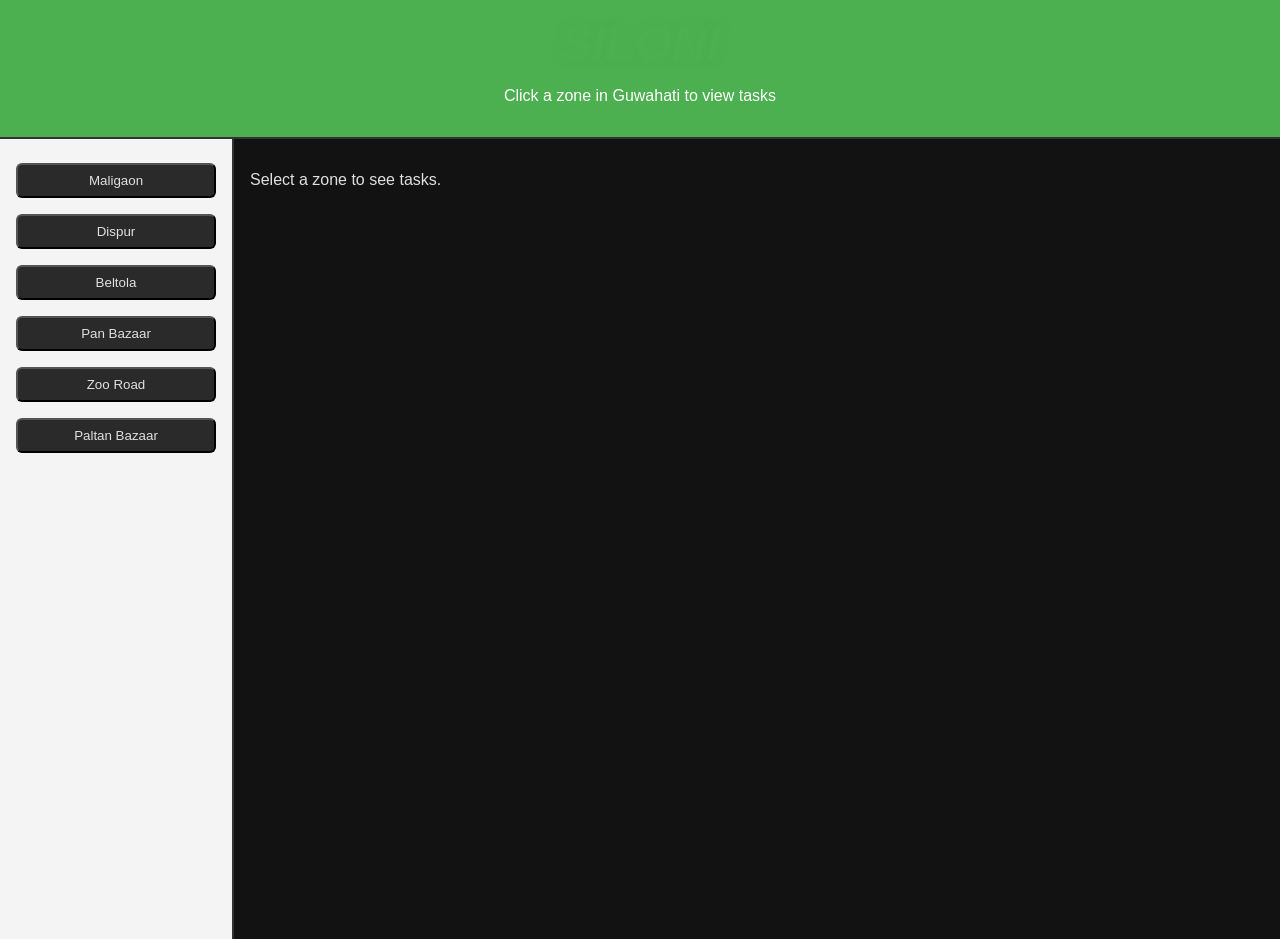
==== backup.html @ c9757bf6 "Add files via upload" ====
<!DOCTYPE html>
<html lang="en">
<head>
  <meta charset="UTF-8">
  <title>SILONI - Guwahati Zones</title>
  <link rel="stylesheet" href="styles.css">
  <style>
    body { font-family: Arial, sans-serif; margin: 0; padding: 0; }
    header { background: #4CAF50; color: white; padding: 1rem; text-align: center; }
    .main { display: flex; }
    .zones { width: 200px; background: #f4f4f4; padding: 1rem; }
    .zone { display: block; margin: 0.5rem 0; padding: 0.5rem; width: 100%; }
    .tasks { flex: 1; padding: 1rem; }
    .task-card { border: 1px solid #ccc; padding: 1rem; margin-bottom: 1rem; border-radius: 5px; }
  </style>
</head>
<body>
  <header>
    <h1>SILONI</h1>
    <p>Click a zone in Guwahati to view tasks</p>
  </header>

  <div class="main">
    <div class="zones">
      <button class="zone" onclick="showTasks('Maligaon')">Maligaon</button>
      <button class="zone" onclick="showTasks('Dispur')">Dispur</button>
      <button class="zone" onclick="showTasks('Beltola')">Beltola</button>
      <button class="zone" onclick="showTasks('Pan Bazaar')">Pan Bazaar</button>
      <button class="zone" onclick="showTasks('Zoo Road')">Zoo Road</button>
      <button class="zone" onclick="showTasks('Paltan Bazaar')">Paltan Bazaar</button>
    </div>
    <div class="tasks" id="taskList">
      <p>Select a zone to see tasks.</p>
    </div>
  </div>

  <script>
    // Static sample tasks (no Supabase)
    const sampleTasks = [
      { title: "Fix Kitchen Sink", description: "Repair leaking sink", budget: 50, deadline: "2026-03-30", zone: "Maligaon" },
      { title: "Dog Walking", description: "Walk Labrador for 1 hour", budget: 15, deadline: "2026-03-27", zone: "Dispur" },
      { title: "House Cleaning", description: "Deep clean 2BHK flat", budget: 80, deadline: "2026-04-01", zone: "Beltola" },
      { title: "Grocery Delivery", description: "Deliver groceries from market", budget: 20, deadline: "2026-03-28", zone: "Pan Bazaar" },
      { title: "Tutoring", description: "Math tutoring for Class 10 student", budget: 200, deadline: "2026-04-05", zone: "Zoo Road" },
      { title: "Painting", description: "Repaint living room walls", budget: 150, deadline: "2026-04-02", zone: "Paltan Bazaar" }
    ];

    function showTasks(zoneName) {
      const taskList = document.getElementById('taskList');
      const tasks = sampleTasks.filter(task => task.zone === zoneName);

      if (tasks.length === 0) {
        taskList.innerHTML = "<p>No tasks available in this area.</p>";
        return;
      }

      taskList.innerHTML = "";
      tasks.forEach(task => {
        const card = document.createElement('div');
        card.className = 'task-card';
        card.innerHTML = `
          <h3>${task.title}</h3>
          <p>${task.description}</p>
          <p><strong>Budget:</strong> ${task.budget}</p>
          <p><strong>Deadline:</strong> ${task.deadline}</p>
          <p><strong>Location:</strong> ${task.zone}</p>
        `;
        taskList.appendChild(card);
      });
    }
  </script>
</body>
</html>
---- styles.css ----
body {
  font-family: 'Segoe UI', Arial, sans-serif;
  background: #121212;
  color: #e0e0e0;
  margin: 0;
  padding: 0;
}

header {
  background: #1f1f1f;
  padding: 20px;
  text-align: center;
  border-bottom: 2px solid #333;
}

header h1 {
  color: #4CAF50;
  margin: 0;
  font-size: 3em;
  font-style: italic;
  text-shadow: 0 0 8px rgba(76,175,80,0.7);
}

.main {
  display: flex;
  height: calc(100vh - 100px);
}

.zones {
  width: 10%;
  background: #1e1e1e;
  border-right: 2px solid #333;
  padding: 20px 10px;
  display: flex;
  flex-direction: column;
  justify-content: flex-start;
}

.zone {
  background: #2a2a2a;
  color: #e0e0e0;
  padding: 12px;
  margin-bottom: 10px;
  border-radius: 6px;
  cursor: pointer;
  text-align: center;
  transition: background 0.3s;
}

.zone:hover {
  background: #4CAF50;
  color: #fff;
}

.tasks {
  flex: 1;
  padding: 20px;
  overflow-y: auto;
  display: grid;
  grid-template-columns: repeat(3, 1fr); /* 3 cards per row */
  gap: 20px;
}

.task-card {
  background: #1e1e1e;
  padding: 15px;
  border-radius: 8px;
  box-shadow: 0 2px 5px rgba(0,0,0,0.6);
  transition: transform 0.2s;
  height: 160px; /* shorter cards */
  display: flex;
  flex-direction: column;
  justify-content: space-between;
}

.task-card:hover {
  transform: scale(1.03);
}

.task-card h3 {
  margin: 0;
  color: #4CAF50;
  font-size: 1.1em;
}

.task-card p {
  margin: 3px 0;
  color: #bbb;
  font-size: 0.9em;
}
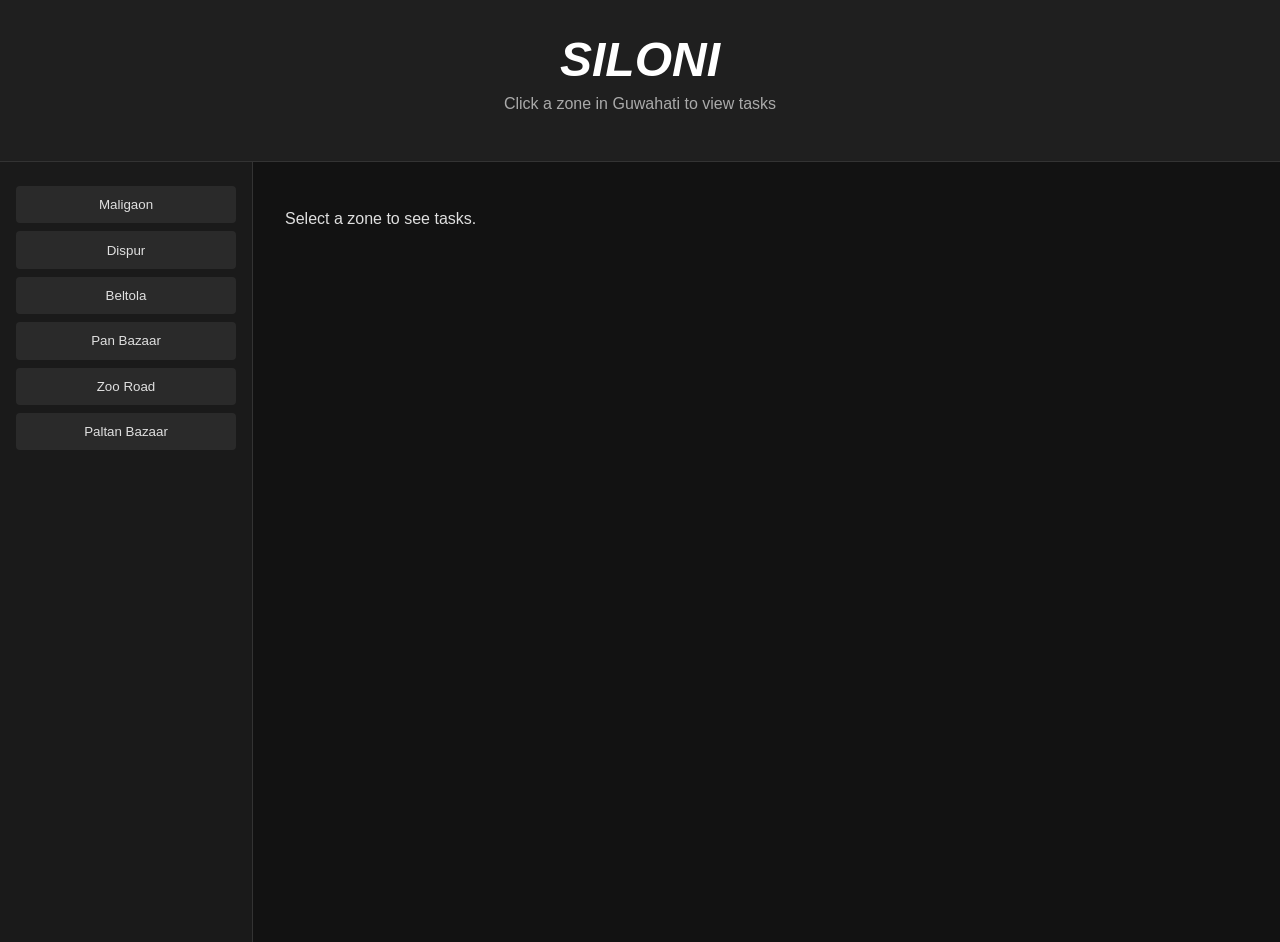
==== commit 82de20a1: "Update backup.html" ====
--- a/backup.html
+++ b/backup.html
@@ -2,16 +2,84 @@
 <html lang="en">
 <head>
   <meta charset="UTF-8">
-  <title>SILONI - Guwahati Zones</title>
-  <link rel="stylesheet" href="styles.css">
+  <title>SILONI - Backup</title>
   <style>
-    body { font-family: Arial, sans-serif; margin: 0; padding: 0; }
-    header { background: #4CAF50; color: white; padding: 1rem; text-align: center; }
-    .main { display: flex; }
-    .zones { width: 200px; background: #f4f4f4; padding: 1rem; }
-    .zone { display: block; margin: 0.5rem 0; padding: 0.5rem; width: 100%; }
-    .tasks { flex: 1; padding: 1rem; }
-    .task-card { border: 1px solid #ccc; padding: 1rem; margin-bottom: 1rem; border-radius: 5px; }
+    body {
+      margin: 0;
+      font-family: Arial, sans-serif;
+      background-color: #121212;
+      color: #e0e0e0;
+    }
+    header {
+      background: #1f1f1f;
+      padding: 2rem;
+      text-align: center;
+      border-bottom: 1px solid #333;
+    }
+    header h1 {
+      font-size: 3rem;
+      font-style: italic;
+      color: #ffffff;
+      margin: 0;
+    }
+    header p {
+      color: #aaa;
+      margin-top: 0.5rem;
+    }
+    .main {
+      display: flex;
+      min-height: calc(100vh - 120px);
+    }
+    .zones {
+      width: 220px;
+      background: #1a1a1a;
+      padding: 1rem;
+      border-right: 1px solid #333;
+    }
+    .zone {
+      display: block;
+      margin: 0.5rem 0;
+      padding: 0.7rem;
+      width: 100%;
+      background: #2a2a2a;
+      color: #e0e0e0;
+      border: none;
+      border-radius: 4px;
+      cursor: pointer;
+      transition: background 0.3s;
+    }
+    .zone:hover {
+      background: #333;
+    }
+    .tasks {
+      flex: 1;
+      padding: 2rem;
+      display: grid;
+      grid-template-columns: repeat(3, 1fr);
+      grid-gap: 1.5rem;
+    }
+    .task-card {
+      background: #1f1f1f;
+      border: 1px solid #333;
+      padding: 1rem;
+      border-radius: 6px;
+      height: 220px;
+      overflow: hidden;
+    }
+    .task-card h3 {
+      margin-top: 0;
+      text-shadow: 0 0 8px currentColor;
+    }
+    .remote-title {
+      color: #00ff00; /* glowing green */
+    }
+    .onsite-title {
+      color: #00aaff; /* glowing blue */
+    }
+    .task-card p {
+      margin: 0.3rem 0;
+      color: #ccc;
+    }
   </style>
 </head>
 <body>
@@ -35,15 +103,22 @@
   </div>
 
   <script>
-    // Static sample tasks (no Supabase)
-    const sampleTasks = [
-      { title: "Fix Kitchen Sink", description: "Repair leaking sink", budget: 50, deadline: "2026-03-30", zone: "Maligaon" },
-      { title: "Dog Walking", description: "Walk Labrador for 1 hour", budget: 15, deadline: "2026-03-27", zone: "Dispur" },
-      { title: "House Cleaning", description: "Deep clean 2BHK flat", budget: 80, deadline: "2026-04-01", zone: "Beltola" },
-      { title: "Grocery Delivery", description: "Deliver groceries from market", budget: 20, deadline: "2026-03-28", zone: "Pan Bazaar" },
-      { title: "Tutoring", description: "Math tutoring for Class 10 student", budget: 200, deadline: "2026-04-05", zone: "Zoo Road" },
-      { title: "Painting", description: "Repaint living room walls", budget: 150, deadline: "2026-04-02", zone: "Paltan Bazaar" }
-    ];
+    // Generate 12 tasks per zone with random remote/onsite assignment
+    const sampleTasks = [];
+    const zones = ["Maligaon","Dispur","Beltola","Pan Bazaar","Zoo Road","Paltan Bazaar"];
+    zones.forEach(zone => {
+      for (let i = 1; i <= 12; i++) {
+        const type = Math.random() < 0.5 ? "remote" : "onsite";
+        sampleTasks.push({
+          title: `Task ${i} in ${zone}`,
+          description: `Description for task ${i} located in ${zone}.`,
+          budget: Math.floor(Math.random() * 200) + 20,
+          deadline: `2026-04-${(i<10?"0":"")+i}`,
+          zone: zone,
+          type: type
+        });
+      }
+    });
 
     function showTasks(zoneName) {
       const taskList = document.getElementById('taskList');
@@ -58,12 +133,14 @@
       tasks.forEach(task => {
         const card = document.createElement('div');
         card.className = 'task-card';
+        const titleClass = task.type === "remote" ? "remote-title" : "onsite-title";
         card.innerHTML = `
-          <h3>${task.title}</h3>
+          <h3 class="${titleClass}">${task.title}</h3>
           <p>${task.description}</p>
           <p><strong>Budget:</strong> ${task.budget}</p>
           <p><strong>Deadline:</strong> ${task.deadline}</p>
           <p><strong>Location:</strong> ${task.zone}</p>
+          <p><strong>Type:</strong> ${task.type}</p>
         `;
         taskList.appendChild(card);
       });
